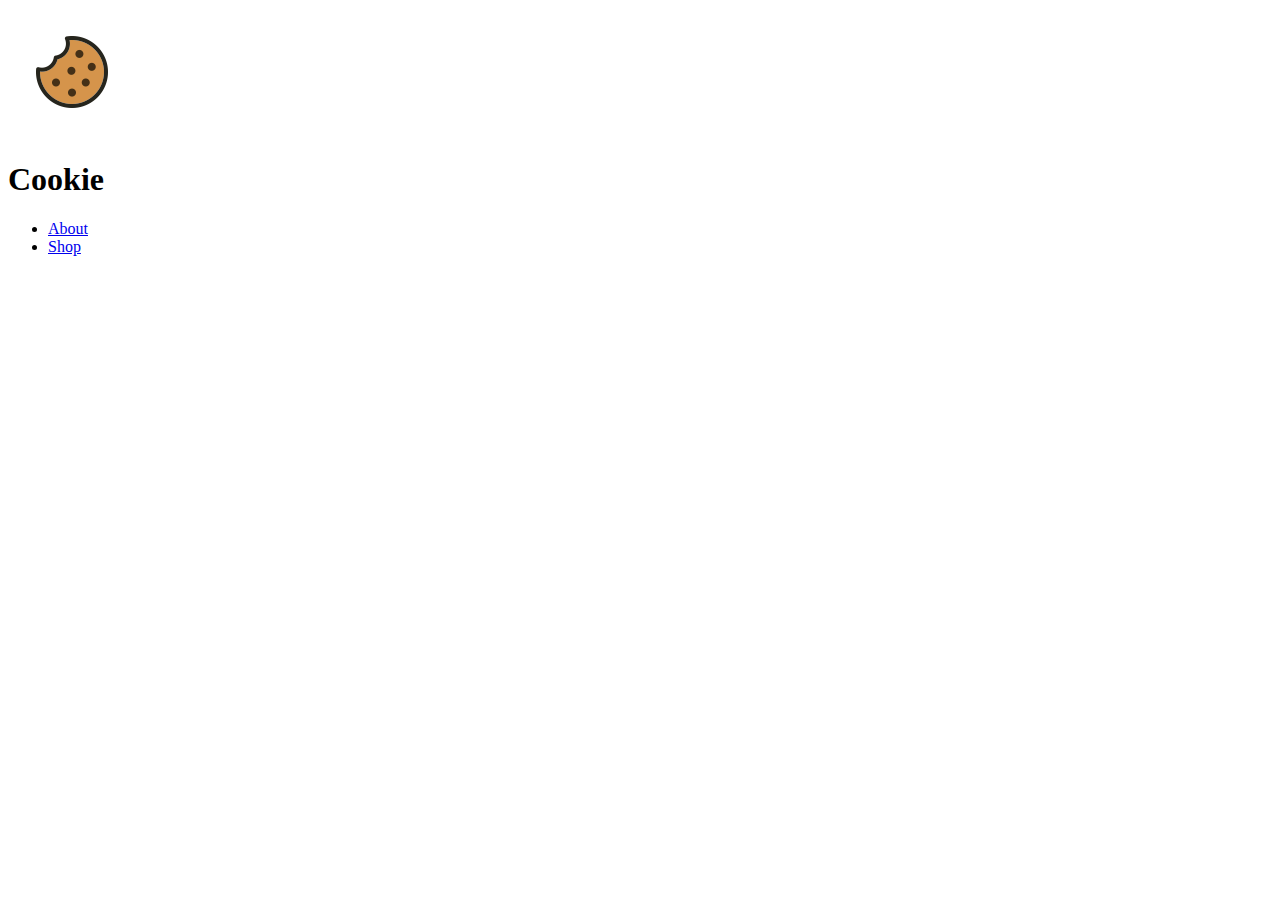
==== index.html @ b20d0b6a "Added images folder" ====
<!DOCTYPE html>
<html>
  <head>
    <meta charset="utf-8">
    <title>Sample Projects</title>
  </head>
  <body>
    <nav>
      <img src="./assets/logo.png" alt="Cookie Logo"/>
      <h1>Cookie</h1>
      <ul>
        <li><a href="#">About</a></li>
        <li><a href="#">Shop</a></li>
      </ul>
    </nav>

    <div id="hero-image">

    </div>
  </body>
</html>
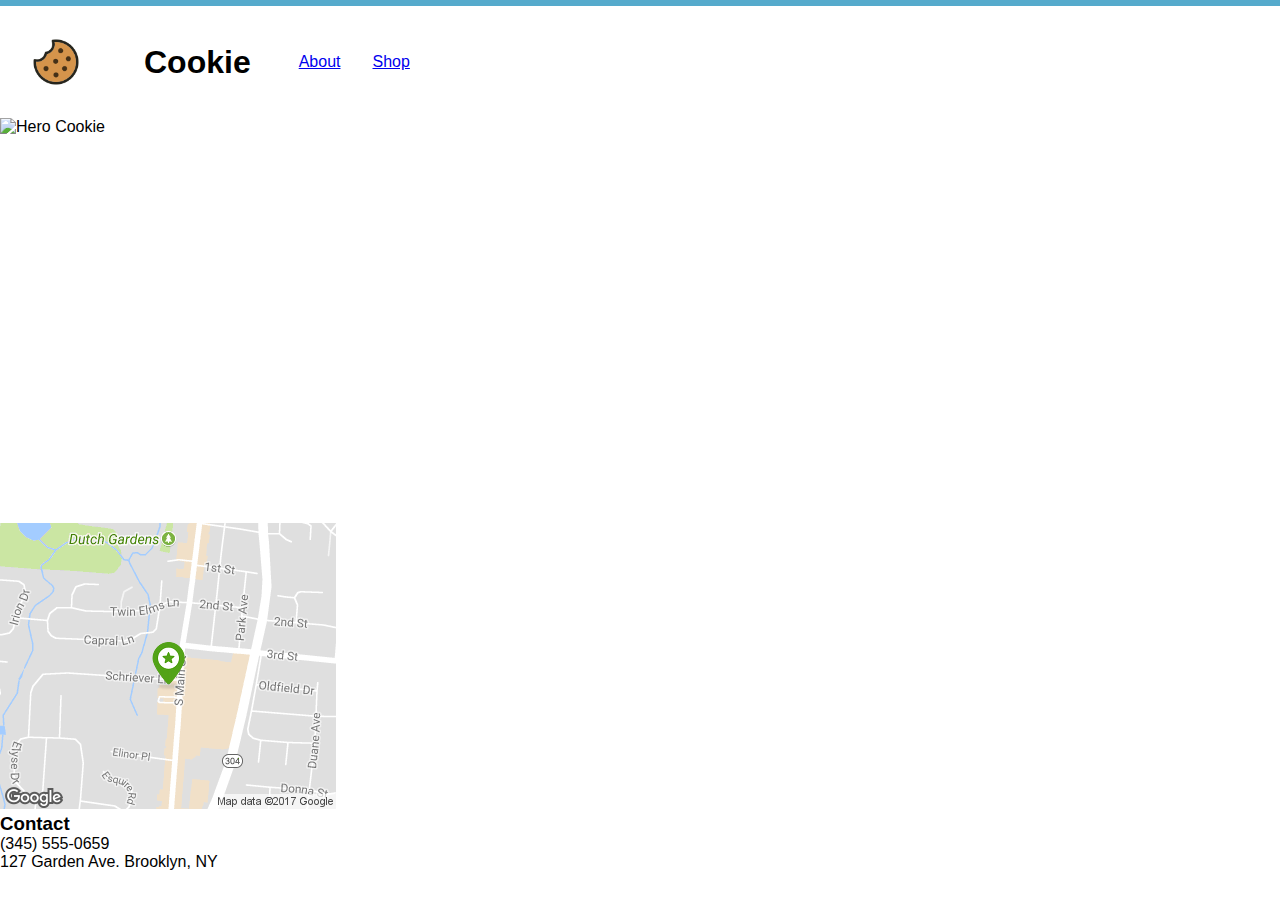
==== commit f593d555: "Added some stuff to css" ====
--- a/index.html
+++ b/index.html
@@ -2,20 +2,28 @@
 <html>
   <head>
     <meta charset="utf-8">
-    <title>Sample Projects</title>
+    <title>Cookie</title>
+    <link rel="stylesheet" href="./stylesheets/master.css">
   </head>
   <body>
     <nav>
-      <img src="./assets/logo.png" alt="Cookie Logo"/>
+      <img id='logo' src="./assets/logo.png" alt="Cookie Logo"/>
       <h1>Cookie</h1>
-      <ul>
-        <li><a href="#">About</a></li>
-        <li><a href="#">Shop</a></li>
-      </ul>
+      <a href="#">About</a>
+      <a href="#">Shop</a>
     </nav>
 
-    <div id="hero-image">
+    <div class="hero-image">
+      <img src="./assets/images/cookie-shop.jpeg" alt="Hero Cookie">
+    </div>
 
+    <div class="contact">
+      <img src="./assets/images/map.png" alt="Directions to Cookie">
+      <h3>Contact</h3>
+      <ul>
+        <li>(345) 555-0659</li>
+        <li>127 Garden Ave. Brooklyn, NY</li>
+      </ul>
     </div>
   </body>
 </html>
--- a/stylesheets/master.css
+++ b/stylesheets/master.css
@@ -0,0 +1,41 @@
+* {
+  margin: 0;
+  padding: 0;
+  box-sizing: border-box;
+  font-family: sans-serif;
+}
+
+html,
+body {
+  width: 100%;
+  height: 100%;
+}
+
+p {
+  line-height: 1.25em;
+}
+
+nav {
+  border-top: 0.4em solid #5ac;
+  display: flex;
+  align-items: center;
+}
+
+nav * {
+  padding: 1em;
+}
+
+img {
+  max-width: 100%;
+}
+
+#logo {
+  height: 7em;
+  width: 7em;
+}
+
+.hero-image {
+  width: 100%;
+  height: 45%;
+  overflow: hidden;
+}
